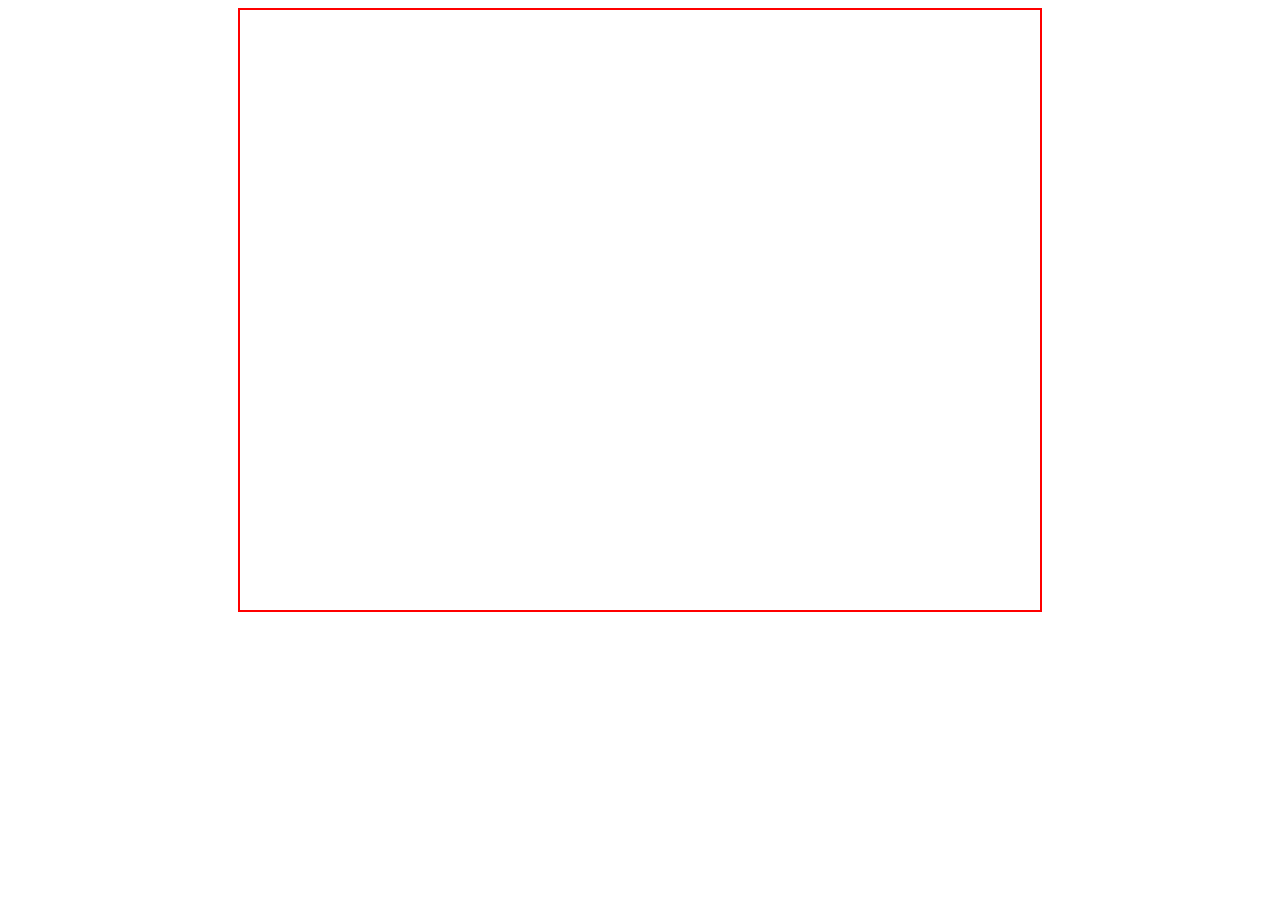
==== banco.html @ 039f94fc "agrague estilos a mi pagina" ====
<!DOCTYPE html>
<html>
<head>
	<title>Banco</title>
	<link rel="stylesheet" type="text/css" href="estilos_banco.css">
</head>
<body>
	<main>
		<header></header>
		<nav></nav>
		<section></section>
		<aside></aside>
		<footer></footer>
	</main>
</body>
</html>
---- estilos_banco.css ----
*{
	margin: 0px;
}

main{
	margin: auto;
	margin-top: 8px;
	border: solid 2px red;
	height: 600px;
	width: 800px;
}
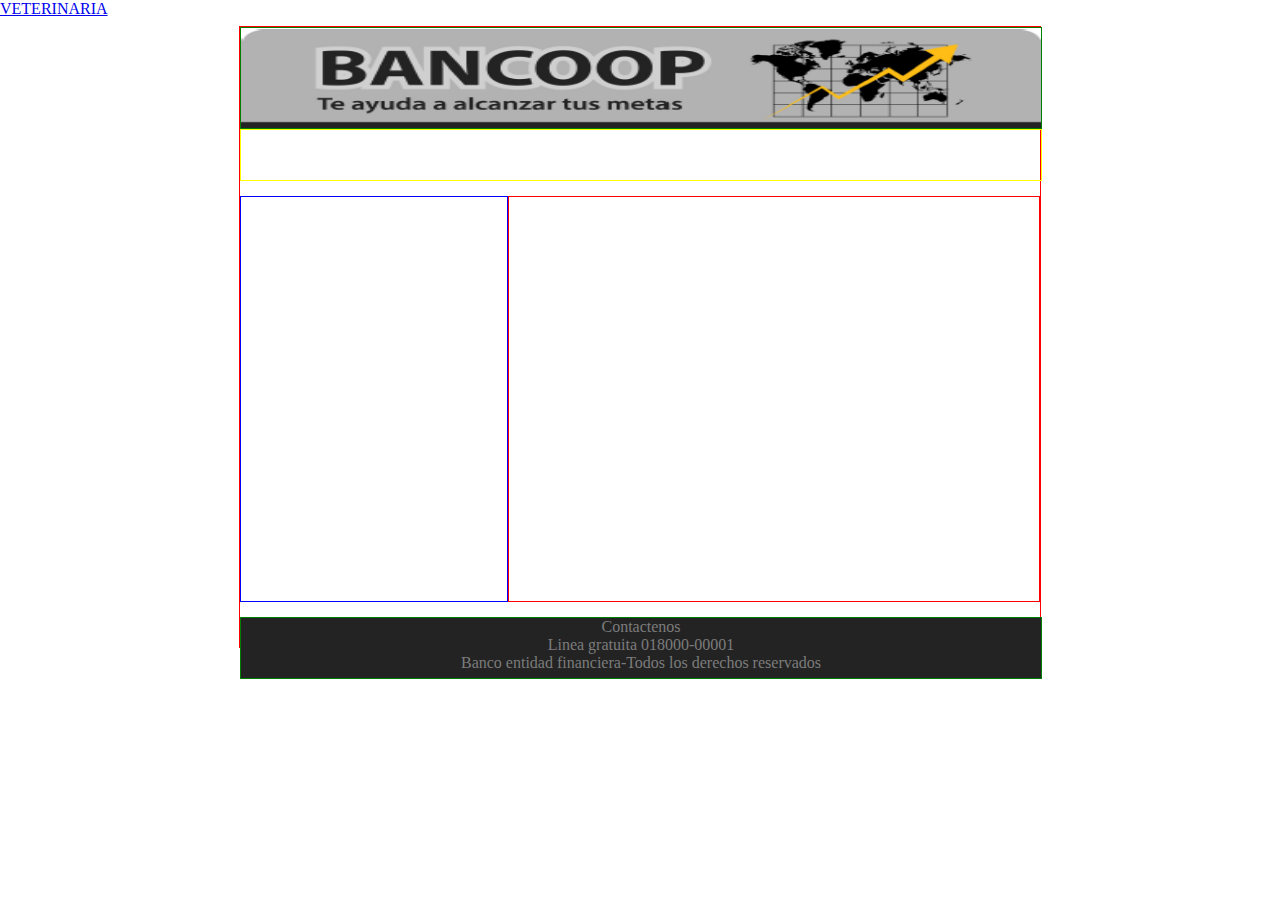
==== commit e75b4939: "Avances en mi pagina" ====
--- a/banco.html
+++ b/banco.html
@@ -5,12 +5,21 @@
 	<link rel="stylesheet" type="text/css" href="estilos_banco.css">
 </head>
 <body>
+	<a href="index.html">VETERINARIA</a>
 	<main>
-		<header></header>
+		<header><img src="imagenes/banco.png"></header>
 		<nav></nav>
-		<section></section>
-		<aside></aside>
-		<footer></footer>
+		<section>
+			<article></article>
+			<article></article>
+		</section>
+		<aside>
+			<article></article>
+			<article></article>
+			<article></article>
+			<article></article>
+		</aside>
+		<footer><center>Contactenos <br>Linea gratuita 018000-00001 <br>Banco entidad financiera-Todos los derechos reservados</center></footer>
 	</main>
 </body>
 </html>--- a/estilos_banco.css
+++ b/estilos_banco.css
@@ -5,7 +5,50 @@
 main{
 	margin: auto;
 	margin-top: 8px;
-	border: solid 2px red;
-	height: 600px;
+	border: solid 1px red;
+	height: 620px;
 	width: 800px;
+}
+
+header{
+	border: solid 1px green;
+	height: 100px;
+	width: 100%;
+}
+
+img{
+	height: 100%;
+	width: 100%;
+}
+
+nav{
+	border: solid 1px yellow;
+	margin-bottom: 15px;
+	height: 50px;
+	width: 100%;
+}
+
+section{
+	border: solid 1px blue;
+	float: left;
+	margin-bottom: 15px;
+	height: 404px;
+	width: 266px;
+}
+
+aside{
+	border: solid 1px red;
+	float: right;
+	margin-bottom: 15px;
+	height: 404px;
+	width: 530px;
+}
+
+footer{
+	border: solid 1px green;
+	clear: both;
+	color: #7C7C7C;
+	background-color: #232323;
+	height: 60px;
+	width: 100%;
 }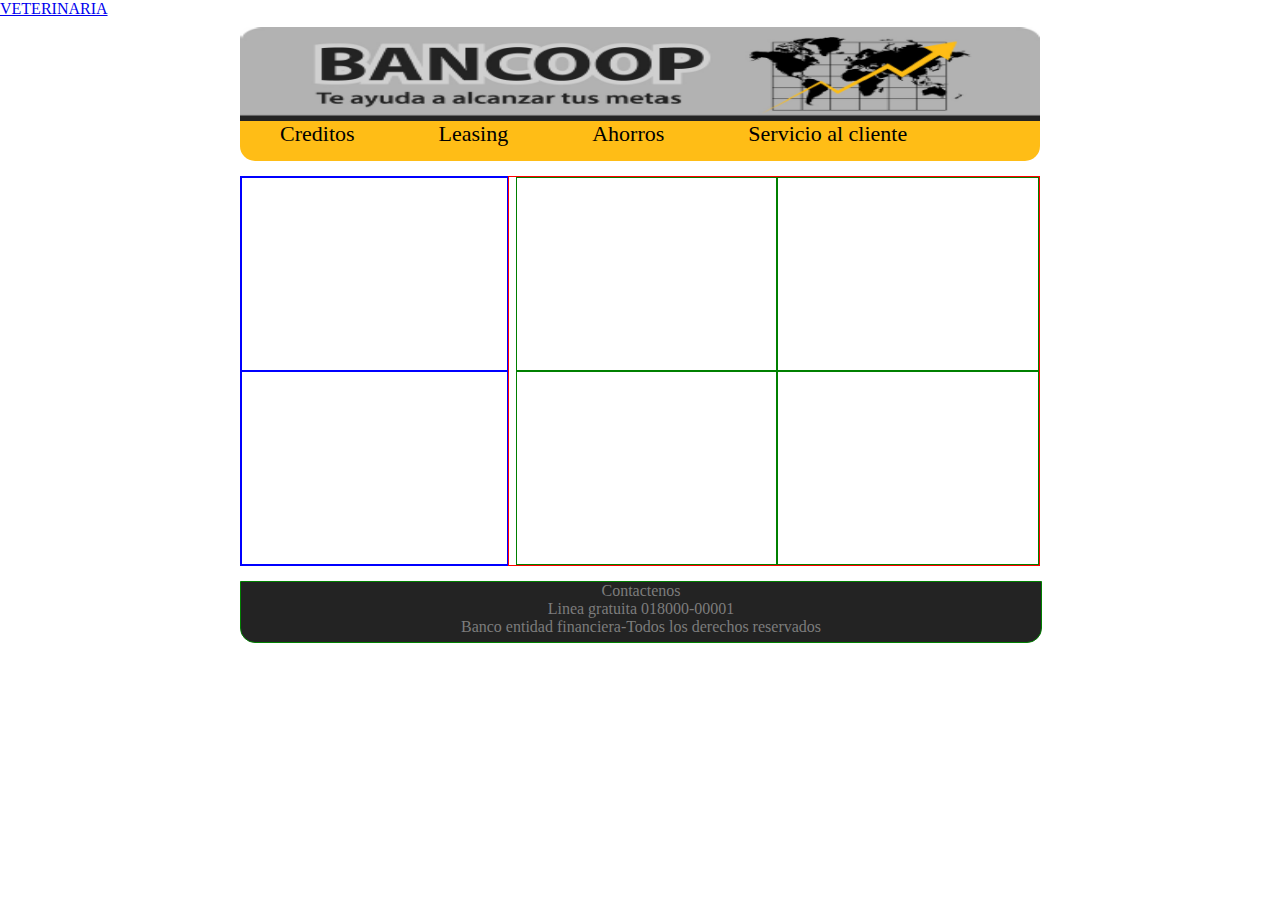
==== commit 5b39ed9c: "Avances en mi pagina" ====
--- a/banco.html
+++ b/banco.html
@@ -8,7 +8,14 @@
 	<a href="index.html">VETERINARIA</a>
 	<main>
 		<header><img src="imagenes/banco.png"></header>
-		<nav></nav>
+		<nav>
+			<ul class="menu">
+      			<li>Creditos</li>
+     			<li>Leasing</li>
+     			<li>Ahorros</li>
+    			<li>Servicio al cliente</li>
+   			</ul>
+		</nav>
 		<section>
 			<article></article>
 			<article></article>
--- a/estilos_banco.css
+++ b/estilos_banco.css
@@ -5,14 +5,12 @@
 main{
 	margin: auto;
 	margin-top: 8px;
-	border: solid 1px red;
 	height: 620px;
 	width: 800px;
 }
 
 header{
-	border: solid 1px green;
-	height: 100px;
+	height: 95px;
 	width: 100%;
 }
 
@@ -22,26 +20,47 @@
 }
 
 nav{
-	border: solid 1px yellow;
 	margin-bottom: 15px;
-	height: 50px;
+	background-color: #FFBD16;
+	border-radius: 0px 0px 15px 15px;
+	height: 40px;
 	width: 100%;
+}
+
+li{
+	list-style: none;
+	display: inline;
+	padding-right: 80px;
+	font-size: 22px;
 }
 
 section{
 	border: solid 1px blue;
 	float: left;
 	margin-bottom: 15px;
-	height: 404px;
+	height: 388px;
 	width: 266px;
+}
+
+section article{
+	border: solid 1px blue;
+	height: 192px;
+	width: 100%;
 }
 
 aside{
 	border: solid 1px red;
 	float: right;
 	margin-bottom: 15px;
-	height: 404px;
+	height: 388px;
 	width: 530px;
+}
+
+aside article{
+	float: right;
+	border: solid 1px green;
+	height: 192px;
+	width: 49%;
 }
 
 footer{
@@ -49,6 +68,7 @@
 	clear: both;
 	color: #7C7C7C;
 	background-color: #232323;
+	border-radius: 0px 0px 15px 15px;
 	height: 60px;
 	width: 100%;
 }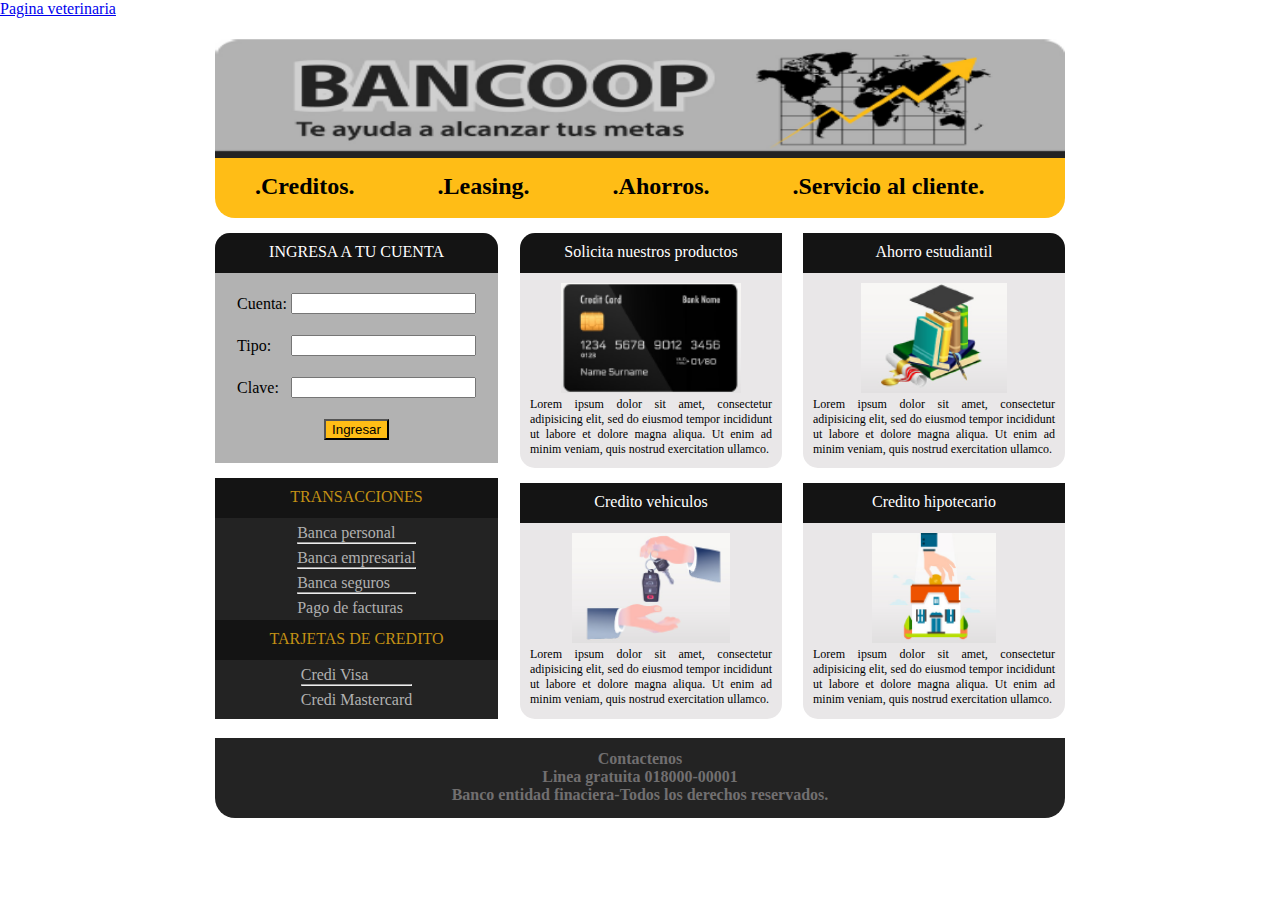
==== commit 0093fe49: "termine las paginas" ====
--- a/banco.html
+++ b/banco.html
@@ -1,32 +1,65 @@
 <!DOCTYPE html>
-<html>
+<html lang="es">
 <head>
+	<meta charset="utf-8">
 	<title>Banco</title>
 	<link rel="stylesheet" type="text/css" href="estilos_banco.css">
 </head>
 <body>
-	<a href="index.html">VETERINARIA</a>
-	<main>
-		<header><img src="imagenes/banco.png"></header>
-		<nav>
-			<ul class="menu">
-      			<li>Creditos</li>
-     			<li>Leasing</li>
-     			<li>Ahorros</li>
-    			<li>Servicio al cliente</li>
-   			</ul>
-		</nav>
-		<section>
-			<article></article>
-			<article></article>
-		</section>
-		<aside>
-			<article></article>
-			<article></article>
-			<article></article>
-			<article></article>
-		</aside>
-		<footer><center>Contactenos <br>Linea gratuita 018000-00001 <br>Banco entidad financiera-Todos los derechos reservados</center></footer>
-	</main>
+	<a href="index.html">Pagina veterinaria</a>
+<main id="contenedor">
+	<header><img src="imagenes/banco.png"; id="encabezado"></header>
+	<nav>
+		<ul id="menu"><h2>
+			<li class="navega">.Creditos.</li>
+			<li class="navega">.Leasing.</li>
+			<li class="navega">.Ahorros.</li>
+			<li class="navega">.Servicio al cliente.</li></h2>
+		</ul>
+	</nav>
+	<aside>
+		<article class="aparte"><center><header class="titulo" style="border-radius: 15px 15px 0px 0px"><label>INGRESA A TU CUENTA</label></header>
+			<table>
+				<tr>
+					<td class="datos"><label>Cuenta:</label></td>
+					<td class="datos"><input type="text" name=""></td>
+				</tr>
+				<tr>
+					<td class="datos"><label>Tipo:</label></td>
+					<td class="datos"><input type="text" name=""></td>
+				</tr>
+				<tr>
+					<td class="datos"><label>Clave:</label></td>
+					<td class="datos"><input type="text" name=""></td>
+				</tr>
+			</table><button>Ingresar</button></center>
+		</article>
+		<article class="aparte1"><center>
+			<header class="titulo"; style="color: #C39115">TRANSACCIONES</header>
+			<table>
+				<tr>
+					<td class="textos">Banca personal <hr></td>
+					<td class="textos">Banca empresarial <hr></td>
+					<td class="textos">Banca seguros <hr></td>
+					<td class="textos">Pago de facturas</td>
+				</tr>
+			</table>
+			<header class="titulo"; style="color: #C39115">TARJETAS DE CREDITO</header>
+			<table>
+				<tr>
+					<td class="textos">Credi Visa <hr></td>
+					<td class="textos">Credi Mastercard</td>
+				</tr>
+			</table>
+		</center></article>
+	</aside>
+	<section><center>
+		<article class="seccion"><header class="titulo" style="border-radius: 15px 0px 0px 0px">Solicita nuestros productos</header><img src="imagenes/tarjeta.png"><p class="letra">Lorem ipsum dolor sit amet, consectetur adipisicing elit, sed do eiusmod tempor incididunt ut labore et dolore magna aliqua. Ut enim ad minim veniam, quis nostrud exercitation ullamco.</p></article>
+		<article class="seccion1"><header class="titulo" style="border-radius: 0px 15px  0px 0px">Ahorro estudiantil</header><img src="imagenes/libro.png"><p class="letra">Lorem ipsum dolor sit amet, consectetur adipisicing elit, sed do eiusmod tempor incididunt ut labore et dolore magna aliqua. Ut enim ad minim veniam, quis nostrud exercitation ullamco.</p></article>
+		<article class="seccion2"><header class="titulo">Credito vehiculos</header><img src="imagenes/llaves.png"><p class="letra">Lorem ipsum dolor sit amet, consectetur adipisicing elit, sed do eiusmod tempor incididunt ut labore et dolore magna aliqua. Ut enim ad minim veniam, quis nostrud exercitation ullamco.</p></article>
+		<article class="seccion3"><header class="titulo">Credito hipotecario</header><img src="imagenes/hogar.png"><p class="letra">Lorem ipsum dolor sit amet, consectetur adipisicing elit, sed do eiusmod tempor incididunt ut labore et dolore magna aliqua. Ut enim ad minim veniam, quis nostrud exercitation ullamco.</p></article>
+	</center></section>
+	<footer><p id="contactos"><center><h4>Contactenos <br>Linea gratuita 018000-00001 <br>Banco entidad finaciera-Todos los derechos reservados.</h4></p></center></footer>
+</main>
 </body>
-</html>+</html>
--- a/estilos_banco.css
+++ b/estilos_banco.css
@@ -2,73 +2,168 @@
 	margin: 0px;
 }
 
-main{
+#contenedor{
 	margin: auto;
-	margin-top: 8px;
-	height: 620px;
-	width: 800px;
+	height: 780px;
+	width: 850px;
+	margin-top: 20px;
 }
 
 header{
-	height: 95px;
-	width: 100%;
+	height: 120px;
+	width: 850px;
 }
 
-img{
+nav{
+	background-color: #FFBD16;
+	height: 60px;
+	width: 850px;
+	margin-bottom: 15px;
+	border-radius: 0px 0px 20px 20px;
+}
+
+#menu{
+	padding-top: 15px;
+}
+
+.navega{
+	display: inline;
+	padding-right: 77px;
+}
+
+
+aside{
+	height: 490px;
+	width: 283px;
+	margin-bottom: 15px;
+	float: left;
+}
+
+#menu{
+	list-style: none;
+}
+
+section{
+	height: 490px;
+	width: 545px;
+	margin-left: 15px;
+	margin-bottom: 15px;
+	float: right;
+}
+
+footer{
+	background-color: #232323;
+	color: #716F70;
+	border-radius: 0px 0px 20px 20px;
+	margin-bottom: 10px;
+	height: 80px;
+	width: 850px;
+	clear: both;
+}
+
+
+#encabezado{
 	height: 100%;
 	width: 100%;
 }
 
-nav{
-	margin-bottom: 15px;
-	background-color: #FFBD16;
-	border-radius: 0px 0px 15px 15px;
-	height: 40px;
-	width: 100%;
+p{
+	padding-top: 12px;
 }
 
-li{
-	list-style: none;
-	display: inline;
-	padding-right: 80px;
-	font-size: 22px;
+#contactos{
+	margin-top: 15px
 }
 
-section{
-	border: solid 1px blue;
+.seccion{
+	background-color: #E9E7E8;
 	float: left;
-	margin-bottom: 15px;
-	height: 388px;
-	width: 266px;
+	border-radius: 15px;
+	height: 235px;
+	width: 262px;
 }
 
-section article{
-	border: solid 1px blue;
-	height: 192px;
-	width: 100%;
+.seccion1{
+	background-color: #E9E7E8;
+	float: right;
+	border-radius: 15px;
+	height: 235px;
+	width: 262px;
 }
 
-aside{
-	border: solid 1px red;
-	float: right;
-	margin-bottom: 15px;
-	height: 388px;
-	width: 530px;
+.seccion2{
+	background-color: #E9E7E8;
+	float: left;
+	border-radius: 15px;
+	height: 236px;
+	width: 262px;
+	margin-top: 15px;
 }
 
-aside article{
+.seccion3{
+	background-color: #E9E7E8;
 	float: right;
-	border: solid 1px green;
-	height: 192px;
-	width: 49%;
+	border-radius: 15px;
+	height: 236px;
+	width: 262px;
+	margin-top: 15px;
 }
 
-footer{
-	border: solid 1px green;
-	clear: both;
-	color: #7C7C7C;
+.aparte{
+	background-color: #B2B2B2;
+	margin-bottom: 15px;
+	height: 230px;
+	width: 100%;
+	border-radius: 15px 15px 0px 0px;
+}
+
+.aparte1{
 	background-color: #232323;
-	border-radius: 0px 0px 15px 15px;
-	height: 60px;
+	height: 241px;
 	width: 100%;
+	display: block;
+}
+
+.titulo{
+	background-color: #141414;
+	color: white;
+	padding-top: 10px;
+	width: 100%;
+	height: 30px;
+}
+
+.lista{
+	color: #B1B1B1;
+	list-style: none;
+	margin-left: 16px;
+}
+
+.datos{
+	padding-top: 18px;
+}
+
+.textos{
+	display: block;
+	color: #B1B1B1;
+	margin-top: 3px;
+}
+
+button{
+	background-color: #FFBD16;
+	margin-top: 18px;
+}
+
+article img{
+	margin-top: 10px;
+	height: 110px;
+	width: 70px:;
+}
+
+.letra{
+	padding: 0px 10px 10px 10px;
+	font-size: 12px;
+	text-align: justify;
+}
+
+hr{
 }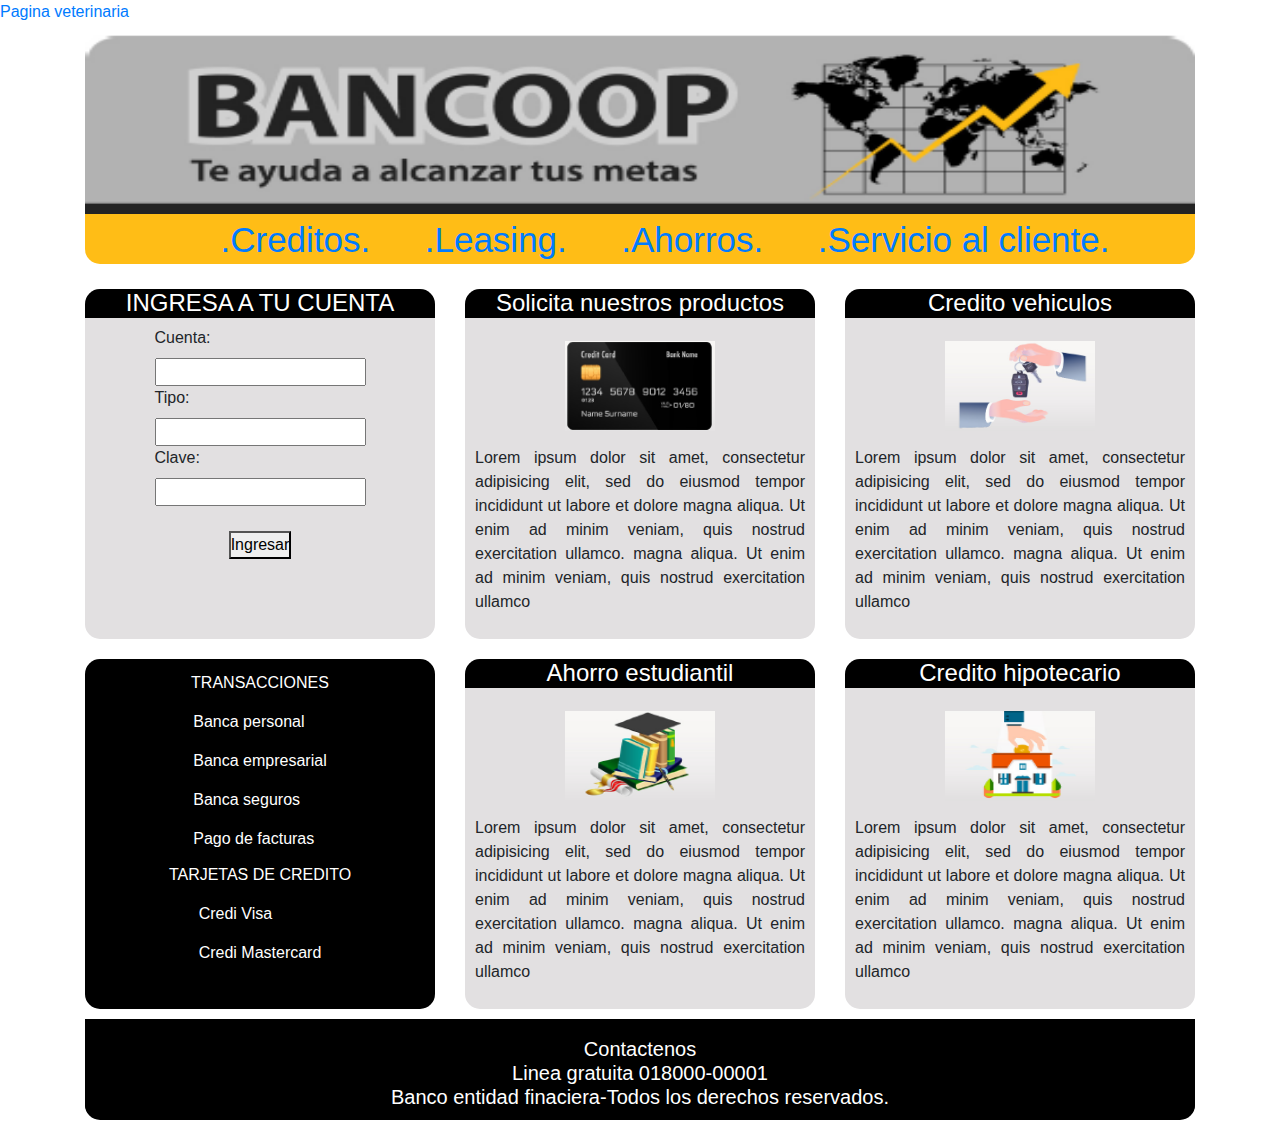
==== commit ec4e206e: "actualizacion de pagina banco" ====
--- a/banco.html
+++ b/banco.html
@@ -3,63 +3,106 @@
 <head>
 	<meta charset="utf-8">
 	<title>Banco</title>
-	<link rel="stylesheet" type="text/css" href="estilos_banco.css">
+	<link rel="stylesheet" href="https://stackpath.bootstrapcdn.com/bootstrap/4.5.2/css/bootstrap.min.css" integrity="sha384-JcKb8q3iqJ61gNV9KGb8thSsNjpSL0n8PARn9HuZOnIxN0hoP+VmmDGMN5t9UJ0Z" crossorigin="anonymous">
+	<link rel="stylesheet" href="banco.css">
 </head>
 <body>
 	<a href="index.html">Pagina veterinaria</a>
-<main id="contenedor">
-	<header><img src="imagenes/banco.png"; id="encabezado"></header>
-	<nav>
-		<ul id="menu"><h2>
-			<li class="navega">.Creditos.</li>
-			<li class="navega">.Leasing.</li>
-			<li class="navega">.Ahorros.</li>
-			<li class="navega">.Servicio al cliente.</li></h2>
-		</ul>
-	</nav>
-	<aside>
-		<article class="aparte"><center><header class="titulo" style="border-radius: 15px 15px 0px 0px"><label>INGRESA A TU CUENTA</label></header>
-			<table>
-				<tr>
-					<td class="datos"><label>Cuenta:</label></td>
-					<td class="datos"><input type="text" name=""></td>
-				</tr>
-				<tr>
-					<td class="datos"><label>Tipo:</label></td>
-					<td class="datos"><input type="text" name=""></td>
-				</tr>
-				<tr>
-					<td class="datos"><label>Clave:</label></td>
-					<td class="datos"><input type="text" name=""></td>
-				</tr>
-			</table><button>Ingresar</button></center>
-		</article>
-		<article class="aparte1"><center>
-			<header class="titulo"; style="color: #C39115">TRANSACCIONES</header>
-			<table>
-				<tr>
-					<td class="textos">Banca personal <hr></td>
-					<td class="textos">Banca empresarial <hr></td>
-					<td class="textos">Banca seguros <hr></td>
-					<td class="textos">Pago de facturas</td>
-				</tr>
-			</table>
-			<header class="titulo"; style="color: #C39115">TARJETAS DE CREDITO</header>
-			<table>
-				<tr>
-					<td class="textos">Credi Visa <hr></td>
-					<td class="textos">Credi Mastercard</td>
-				</tr>
-			</table>
-		</center></article>
-	</aside>
-	<section><center>
-		<article class="seccion"><header class="titulo" style="border-radius: 15px 0px 0px 0px">Solicita nuestros productos</header><img src="imagenes/tarjeta.png"><p class="letra">Lorem ipsum dolor sit amet, consectetur adipisicing elit, sed do eiusmod tempor incididunt ut labore et dolore magna aliqua. Ut enim ad minim veniam, quis nostrud exercitation ullamco.</p></article>
-		<article class="seccion1"><header class="titulo" style="border-radius: 0px 15px  0px 0px">Ahorro estudiantil</header><img src="imagenes/libro.png"><p class="letra">Lorem ipsum dolor sit amet, consectetur adipisicing elit, sed do eiusmod tempor incididunt ut labore et dolore magna aliqua. Ut enim ad minim veniam, quis nostrud exercitation ullamco.</p></article>
-		<article class="seccion2"><header class="titulo">Credito vehiculos</header><img src="imagenes/llaves.png"><p class="letra">Lorem ipsum dolor sit amet, consectetur adipisicing elit, sed do eiusmod tempor incididunt ut labore et dolore magna aliqua. Ut enim ad minim veniam, quis nostrud exercitation ullamco.</p></article>
-		<article class="seccion3"><header class="titulo">Credito hipotecario</header><img src="imagenes/hogar.png"><p class="letra">Lorem ipsum dolor sit amet, consectetur adipisicing elit, sed do eiusmod tempor incididunt ut labore et dolore magna aliqua. Ut enim ad minim veniam, quis nostrud exercitation ullamco.</p></article>
-	</center></section>
-	<footer><p id="contactos"><center><h4>Contactenos <br>Linea gratuita 018000-00001 <br>Banco entidad finaciera-Todos los derechos reservados.</h4></p></center></footer>
-</main>
+
+<body>
+	<main class="container contenedor">
+		<header>
+			<img src="imagenes/banco.png"; id="encabezado">
+		</header>
+		<nav>
+			<ul>
+				<li class="navega"><a href="#">.Creditos.</a></li>
+				<li class="navega"><a href="#">.Leasing.</a></li>
+				<li class="navega"><a href="#">.Ahorros.</a></li>
+				<li class="navega"><a href="#">.Servicio al cliente.</a></li>
+			</ul>
+		</nav>
+		<section>
+			<div class="row">
+				<div class="col-md-4 col-sm-12 col-xs-4">
+					<div class="row">
+						<div class="col-md-12 col-sm-6 col-xs-12">
+							<article><center><header><h4>INGRESA A TU CUENTA</h4></header>
+								<table>
+									<tr>
+										<td><label>Cuenta:</label></td>
+										<td><input type="text" name=""></td>
+									</tr>
+									<tr>
+										<td><label>Tipo:</label></td>
+										<td><input type="text" name=""></td>
+									</tr>
+									<tr>
+										<td><label>Clave:</label></td>
+										<td><input type="text" name=""></td>
+									</tr>
+								</table><button>Ingresar</button></center>
+							</article>
+						</div>
+						<div class="col-md-12 col-sm-6 col-xs-12">
+							<article class="informacion"><center>
+								<header class="titulo">TRANSACCIONES</header>
+								<table>
+									<tr>
+										<td class="textos">Banca personal</td>
+										<td class="textos">Banca empresarial</td>
+										<td class="textos">Banca seguros</td>
+										<td class="textos">Pago de facturas</td>
+									</tr>
+								</table>
+								<header class="titulo">TARJETAS DE CREDITO</header>
+								<table>
+									<tr>
+										<td class="textos">Credi Visa</td>
+										<td class="textos">Credi Mastercard</td>
+									</tr>
+								</table>
+							</center></article>
+						</div>
+					</div>
+				</div>
+				<div class="col-md-4 col-sm-12 col-xs-4">
+					<div class="row">
+						<div class="col-md-12 col-sm-6 col-xs-12">
+							<article class="seccion"><header><h4>Solicita nuestros productos</h4></header><img src="imagenes/tarjeta.png" class="imagen"><p class="letra">Lorem ipsum
+								dolor sit amet, consectetur adipisicing elit, sed do eiusmod tempor incididunt ut labore et dolore
+								magna aliqua. Ut enim ad minim veniam, quis nostrud exercitation ullamco.
+								magna aliqua. Ut enim ad minim veniam, quis nostrud exercitation ullamco</p></article>
+						</div>
+						<div class="col-md-12 col-sm-6 col-xs-12">
+							<article class="seccion1"><header><h4>Ahorro estudiantil</h4></header><img src="imagenes/libro.png" class="imagen"><p class="letra">Lorem ipsum dolor
+								sit amet, consectetur adipisicing elit, sed do eiusmod tempor incididunt ut labore et dolore magna
+								aliqua. Ut enim ad minim veniam, quis nostrud exercitation ullamco.
+								magna aliqua. Ut enim ad minim veniam, quis nostrud exercitation ullamco</p></article>
+						</div>
+					</div>
+				</div>
+				<div class="col-md-4 col-sm-12 col-xs-4">
+					<div class="row">
+						<div class="col-md-12 col-sm-12 col-xs-12">
+							<article class="seccion2"><header><h4>Credito vehiculos</h4></header><img src="imagenes/llaves.png" class="imagen"><p class="letra">Lorem ipsum dolor
+								sit amet, consectetur adipisicing elit, sed do eiusmod tempor incididunt ut labore et dolore magna
+								aliqua. Ut enim ad minim veniam, quis nostrud exercitation ullamco.
+								magna aliqua. Ut enim ad minim veniam, quis nostrud exercitation ullamco</p></article>
+						</div>
+						<div class="col-md-12 col-sm-12 col-xs-12">
+							<article class="seccion3"><header><h4>Credito hipotecario</h4></header><img src="imagenes/hogar.png" class="imagen"><p class="letra">Lorem ipsum dolor
+								sit amet, consectetur adipisicing elit, sed do eiusmod tempor incididunt ut labore et dolore magna
+								aliqua. Ut enim ad minim veniam, quis nostrud exercitation ullamco.
+								magna aliqua. Ut enim ad minim veniam, quis nostrud exercitation ullamco</p></article>
+						</div>
+					</div>
+				</div>
+			</div>
+		</section>
+		<footer>
+			<footer><p id="contactos"><center><h5>Contactenos <br>Linea gratuita 018000-00001 <br>Banco entidad finaciera-Todos los derechos reservados.</h5></p></center></footer>
+		</footer>
+
+	</main>
 </body>
-</html>
--- a/banco.css
+++ b/banco.css
@@ -0,0 +1,87 @@
+*{
+    margin: 0px;
+    padding: 0px;
+}
+
+.contenedor{
+    margin-top: 10px;
+    margin-bottom: 10px;
+}
+
+#encabezado{
+    width: 100%;
+    height: 180px;
+}
+
+nav{
+    height: 50px;
+    margin-bottom: 15px;
+    background-color: #FFBD16;
+    border-radius: 0px 0px 15px 15px;
+    text-align: center;
+}
+
+
+li{
+    list-style: none;
+    display: inline;
+    font-size: 35px;
+    padding-left: 50px;
+}
+
+article{
+    height: 350px;
+    margin-top: 10px;
+    background-color: #e2e0e1;
+    border-radius: 15px;
+    margin-bottom: 10px;
+}
+
+button{
+    margin-top: 25px;
+}
+
+.informacion{
+    background-color: #000000;
+    color: #ffffff;
+}
+
+.titulo{
+    padding-top: 12px;
+}
+
+.textos{
+    padding-top: 15px;
+}
+
+h4{
+    text-align: center;
+    background-color: black;
+    color: #ffffff;
+    border-radius: 15px 15px 0px 0px;
+}
+
+p{
+    text-align: justify;
+    padding: 0px 10px 0px 10px;
+}
+
+.imagen{
+    display: block;
+    margin: auto;
+    height: 120px;
+    width: 150px;
+    padding: 15px 0px 15px 0px;
+}
+
+td{
+    display: block;
+}
+
+footer{
+    background-color: #000000;
+    color: #ffffff;
+    border-radius: 0px 0px 15px 15px;
+    height: 100px;
+    padding-top: 1px;
+}
